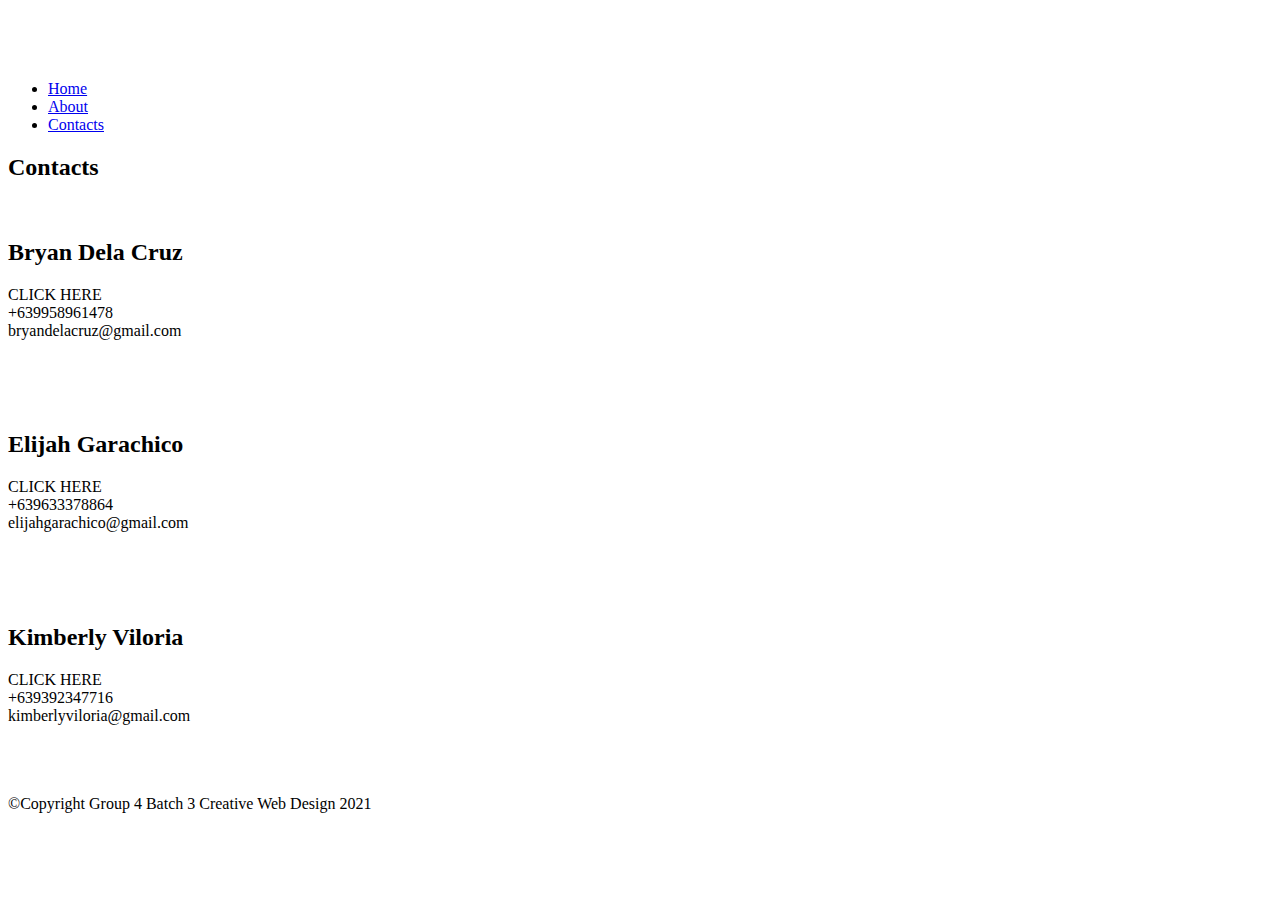
==== BryanDC/index.html @ ee6e7a69 "Add files via upload" ====
<!DOCTYPE html>
<html lang="en">
<head>
    <meta charset="UTF-8">
    <meta http-equiv="X-UA-Compatible" content="IE=edge">
    <meta name="viewport" content="width=device-width, initial-scale=1.0">
    <link href="https://cdn.jsdelivr.net/npm/bootstrap@5.1.3/dist/css/bootstrap.min.css" rel="stylesheet" integrity="sha384-1BmE4kWBq78iYhFldvKuhfTAU6auU8tT94WrHftjDbrCEXSU1oBoqyl2QvZ6jIW3" crossorigin="anonymous">
    <script src="https://cdn.jsdelivr.net/npm/bootstrap@5.1.3/dist/js/bootstrap.bundle.min.js" integrity="sha384-ka7Sk0Gln4gmtz2MlQnikT1wXgYsOg+OMhuP+IlRH9sENBO0LRn5q+8nbTov4+1p" crossorigin="anonymous"></script>
    <link rel="stylesheet" href="/css/portfolio.css">
    <link rel="stylesheet" href="https://cdnjs.cloudflare.com/ajax/libs/font-awesome/6.0.0-beta2/css/all.min.css" integrity="sha512-YWzhKL2whUzgiheMoBFwW8CKV4qpHQAEuvilg9FAn5VJUDwKZZxkJNuGM4XkWuk94WCrrwslk8yWNGmY1EduTA==" crossorigin="anonymous" referrerpolicy="no-referrer" />
    <title>Portfolio</title>
</head>
<body>
    <nav id="navbar">
        <h1 class="logo">
            <i><img src="/images/rangers.png" alt=""></i>
        </h1>
        <ul id="nav">
            <li><a href="#">Home</a></li>
            <li><a href="#">About</a></li>
            <li><a href="#">Contacts</a></li>
        </ul>
    </nav>
    <!-- end of navbar -->

    <!-- Contacts -->
    <div class="box">
        <div class=" container px-4 py-5">
            <h2 class="pb-2 contacts">Contacts</h2>
        </div>
        <div class="container2">
            <div class="col col1">
                <div class="icon-image">
                    <img src="/images/pics.jpg" alt="">
                </div>
                <div>
                    <h2 class="name">Bryan Dela Cruz</h2>
                    <div class="popup" onclick="myFunction()">CLICK HERE
                        <span class="popuptext" id="myPopup">
                            <div class="icons1">
                                <div class="drop"><i class="fas fa-phone fa-2x"></i>
                                    <span id="popup" class="list"><img src="/images/flag.png" alt="">+639958961478</span>
                                </div>
                                <div class="drop"><i class="fas fa-envelope fa-2x i2"></i>
                                    <span class="list2"><img class="gmail" src="/images/gmail-logo.png" alt="">bryandelacruz@gmail.com</span>
                                </div>
                                <div>
                                    <a href="#"><img src="/images/Facebook-Logo.png" alt=""></i></a>
                                </div>
                                <div>
                                    <a href="#"><img src="/images/Twitter-Logo.png" alt=""></i></a>
                                </div>
                                <div>
                                    <a href="#"><img src="/images/Instagram-Logo.png" alt=""></i></a>
                                </div>
                            </div>
                        </span>
                    </div>
                    <script>
                        // When the user clicks on div, open the popup
                        function myFunction() {
                          var popup = document.getElementById("myPopup");
                          popup.classList.toggle("show");
                        }
                    </script>
                </div>
            </div>
            <div class="col col2">
                <div class="icon-image">
                    <img src="/images/elijah.jpg" alt="">
                </div>
                <div>
                    <h2 class="name">Elijah Garachico</h2>
                    <div class="popup" onclick="myFunction2()">CLICK HERE
                        <span class="popuptext2" id="myPopup2">
                            <div class="icons2">
                                <div class="drop"><i class="fas fa-phone fa-2x"></i>
                                    <span id="popup" class="list"><img src="/images/flag.png" alt="">+639633378864</span>
                                </div>
                                <div class="drop"><i class="fas fa-envelope fa-2x i2"></i>
                                    <span class="list2"><img class="gmail" src="/images/gmail-logo.png" alt="">elijahgarachico@gmail.com</span>
                                </div>
                                <div>
                                    <a href="#"><img src="/images/Facebook-Logo.png" alt=""></i></a>
                                </div>
                                <div>
                                    <a href="#"><img src="/images/Twitter-Logo.png" alt=""></i></a>
                                </div>
                                <div>
                                    <a href="#"><img src="/images/Instagram-Logo.png" alt=""></i></a>
                                </div>
                            </div>
                        </span>
                    </div>
                    <script>
                        // When the user clicks on div, open the popup
                        function myFunction2() {
                          var popup = document.getElementById("myPopup2");
                          popup.classList.toggle("show");
                        }
                    </script>
                </div>
            </div>
            <div class="col col3">
                <div class="icon-image">
                    <img src="/images/kim.jpg" alt="">
                </div>
                <div>
                    <h2 class="name">Kimberly Viloria</h2>
                    <div class="popup" onclick="myFunction3()">CLICK HERE
                        <span class="popuptext3" id="myPopup3">
                            <div class="icons3">
                                <div class="drop"><i class="fas fa-phone fa-2x"></i>
                                    <span id="popup" class="list"><img src="/images/flag.png" alt="">+639392347716</span>
                                </div>
                                <div class="drop"><i class="fas fa-envelope fa-2x i2"></i>
                                    <span class="list2"><img class="gmail" src="/images/gmail-logo.png" alt="">kimberlyviloria@gmail.com</span>
                                </div>
                                <div>
                                    <a href="#"><img src="/images/Facebook-Logo.png" alt=""></i></a>
                                </div>
                                <div>
                                    <a href="#"><img src="/images/Twitter-Logo.png" alt=""></i></a>
                                </div>
                                <div>
                                    <a href="#"><img src="/images/Instagram-Logo.png" alt=""></i></a>
                                </div>
                            </div>
                        </span>
                    </div>
                    <script>
                        // When the user clicks on div, open the popup
                        function myFunction3() {
                          var popup = document.getElementById("myPopup3");
                          popup.classList.toggle("show");
                        }
                    </script>
                </div>
            </div>
        </div>
    </div>
    <footer>
        <div>
            <p>&copy;Copyright Group 4 Batch 3 Creative Web Design 2021</p>
        </div>
    </footer>
</body>
</html>
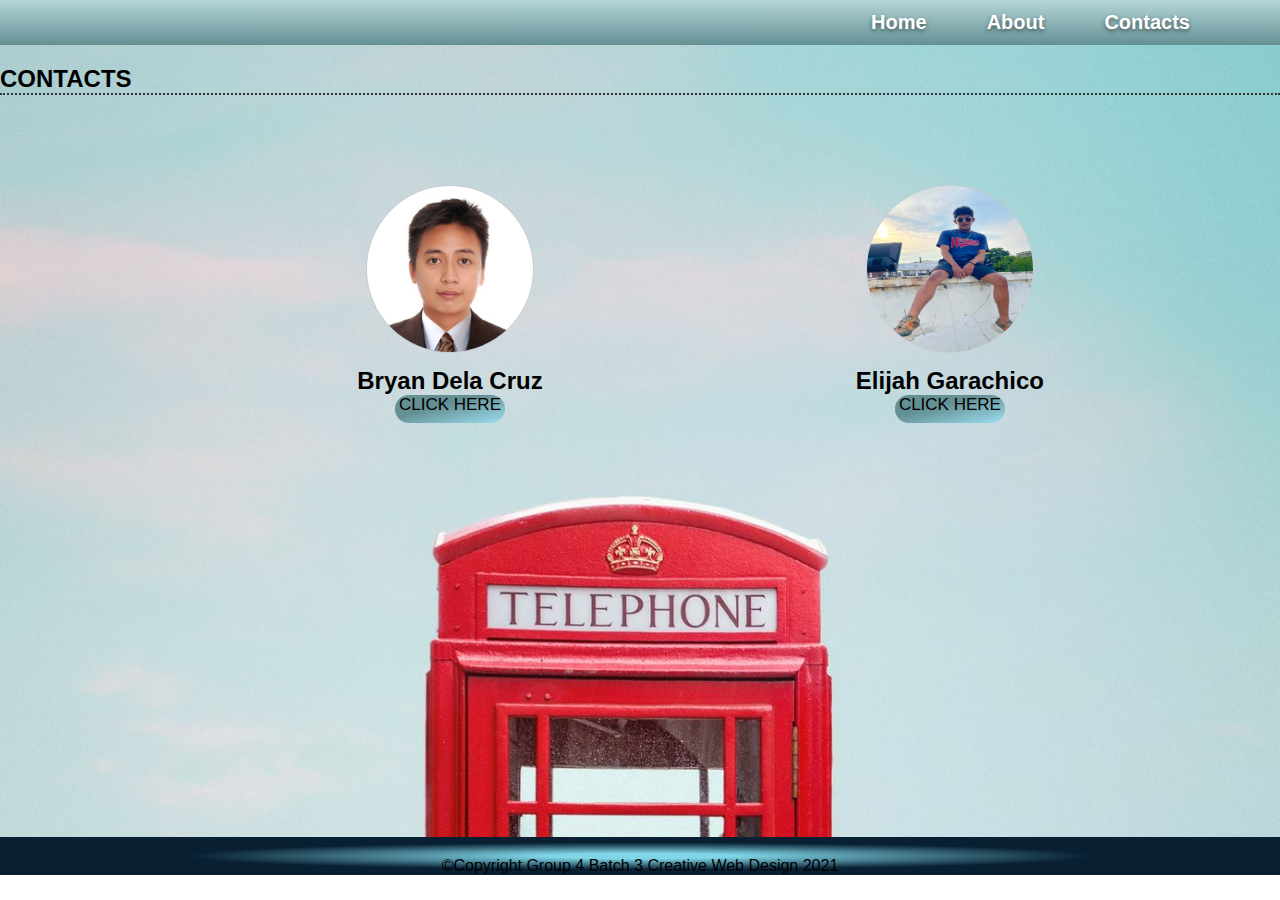
==== commit a4ab0257: "Update index.html" ====
--- a/BryanDC/index.html
+++ b/BryanDC/index.html
@@ -6,19 +6,19 @@
     <meta name="viewport" content="width=device-width, initial-scale=1.0">
     <link href="https://cdn.jsdelivr.net/npm/bootstrap@5.1.3/dist/css/bootstrap.min.css" rel="stylesheet" integrity="sha384-1BmE4kWBq78iYhFldvKuhfTAU6auU8tT94WrHftjDbrCEXSU1oBoqyl2QvZ6jIW3" crossorigin="anonymous">
     <script src="https://cdn.jsdelivr.net/npm/bootstrap@5.1.3/dist/js/bootstrap.bundle.min.js" integrity="sha384-ka7Sk0Gln4gmtz2MlQnikT1wXgYsOg+OMhuP+IlRH9sENBO0LRn5q+8nbTov4+1p" crossorigin="anonymous"></script>
-    <link rel="stylesheet" href="/css/portfolio.css">
+    <link rel="stylesheet" href="css/portfolio.css">
     <link rel="stylesheet" href="https://cdnjs.cloudflare.com/ajax/libs/font-awesome/6.0.0-beta2/css/all.min.css" integrity="sha512-YWzhKL2whUzgiheMoBFwW8CKV4qpHQAEuvilg9FAn5VJUDwKZZxkJNuGM4XkWuk94WCrrwslk8yWNGmY1EduTA==" crossorigin="anonymous" referrerpolicy="no-referrer" />
     <title>Portfolio</title>
 </head>
 <body>
     <nav id="navbar">
         <h1 class="logo">
-            <i><img src="/images/rangers.png" alt=""></i>
+            <i><img src="BryanDC/images/rangers.png" alt=""></i>
         </h1>
         <ul id="nav">
-            <li><a href="#">Home</a></li>
-            <li><a href="#">About</a></li>
-            <li><a href="#">Contacts</a></li>
+            <li><a href="index.html">Home</a></li>
+            <li><a href="ej/index.html">About</a></li>
+            <li><a href="BryanDC/index.html">Contacts</a></li>
         </ul>
     </nav>
     <!-- end of navbar -->
@@ -31,7 +31,7 @@
         <div class="container2">
             <div class="col col1">
                 <div class="icon-image">
-                    <img src="/images/pics.jpg" alt="">
+                    <img src="images/pics.jpg" alt="">
                 </div>
                 <div>
                     <h2 class="name">Bryan Dela Cruz</h2>
@@ -39,10 +39,10 @@
                         <span class="popuptext" id="myPopup">
                             <div class="icons1">
                                 <div class="drop"><i class="fas fa-phone fa-2x"></i>
-                                    <span id="popup" class="list"><img src="/images/flag.png" alt="">+639958961478</span>
+                                    <span id="popup" class="list"><img src="BryanDC/images/flag.png" alt="">+639958961478</span>
                                 </div>
                                 <div class="drop"><i class="fas fa-envelope fa-2x i2"></i>
-                                    <span class="list2"><img class="gmail" src="/images/gmail-logo.png" alt="">bryandelacruz@gmail.com</span>
+                                    <span class="list2"><img class="gmail" src="BryanDC/images/gmail-logo.png" alt="">bryandelacruz@gmail.com</span>
                                 </div>
                                 <div>
                                     <a href="#"><img src="/images/Facebook-Logo.png" alt=""></i></a>
@@ -67,7 +67,7 @@
             </div>
             <div class="col col2">
                 <div class="icon-image">
-                    <img src="/images/elijah.jpg" alt="">
+                    <img src="images/elijah.jpg" alt="">
                 </div>
                 <div>
                     <h2 class="name">Elijah Garachico</h2>
@@ -103,7 +103,7 @@
             </div>
             <div class="col col3">
                 <div class="icon-image">
-                    <img src="/images/kim.jpg" alt="">
+                    <img src="images/kim.jpg" alt="">
                 </div>
                 <div>
                     <h2 class="name">Kimberly Viloria</h2>
@@ -145,4 +145,4 @@
         </div>
     </footer>
 </body>
-</html>+</html>
--- a/BryanDC/css/portfolio.css
+++ b/BryanDC/css/portfolio.css
@@ -0,0 +1,260 @@
+/* global settings */
+* {
+  margin: 0;
+  padding: 0;
+  box-sizing: border-box;
+}
+
+body {
+  font-family: "Segoe UI", Tahoma, Geneva, Verdana, sans-serif;
+}
+
+a {
+  text-decoration: none;
+}
+
+#navbar {
+  display: flex;
+  position: sticky;
+  justify-content: space-between;
+  background-image: linear-gradient(#b6d6d8, #649094);
+  padding: 0px 60px;
+}
+
+#navbar ul {
+  display: flex;
+  align-items: center;
+  list-style: none;
+  font-size: 20px;
+}
+
+#navbar ul li a {
+  padding: 10% 30px 0;
+  color: #fff;
+  text-shadow: 0 2px 4px rgba(0, 0, 0, 0.5);
+  font-weight: 600;
+}
+
+.logo {
+  height: 45px;
+}
+
+#navbar ul li a:hover,
+a:active {
+  color: #af232b;
+  font-size: 110%;
+}
+/* end of navbar */
+
+/* contacts */
+.box {
+  background: url("../images/background.jpg") no-repeat center center/cover;
+  height: 88vh;
+  overflow: auto;
+}
+
+.contacts {
+  margin-top: 20px;
+  text-transform: uppercase;
+  border-bottom: 2px dotted #333;
+}
+
+.container2 {
+  margin: auto;
+  width: 1900px;
+  height: 642px;
+  overflow: auto;
+  padding: 0 200px;
+}
+
+.container2 .col1,
+.container2 .col2,
+.container2 .col3 {
+  float: left;
+  width: 33.33%;
+  text-align: center;
+  padding-top: 20px;
+}
+
+/* profile image */
+.container2 .icon-image img {
+  height: 168px;
+  width: 168px;
+  margin-top: 70px;
+  border-radius: 50%;
+  border: 1px solid #c9ccd5;
+}
+
+.container2 .col .name {
+  padding-top: 10px;
+}
+
+/* popup hover */
+.popup {
+  width: 110px;
+  height: 28px;
+  font-size: 17px;
+  text-align: center;
+  position: relative;
+  display: inline-block;
+  cursor: pointer;
+  -webkit-user-select: none;
+  -moz-user-select: none;
+  -ms-user-select: none;
+  user-select: none;
+  border: none;
+  border-radius: 20px;
+  background-image: linear-gradient(
+    to bottom right,
+    #649094 40%,
+    rgb(156, 223, 240)
+  );
+  transition: transform 0.25s;
+}
+
+.popup:hover {
+  background-image: linear-gradient(#226268, #649094);
+  transform: translateY(0.25rem);
+}
+
+.popup .popuptext,
+.popup .popuptext2,
+.popup .popuptext3 {
+  visibility: hidden;
+  text-align: center;
+  border-radius: 6px;
+  padding: 50px 50px;
+  position: absolute;
+  z-index: 1;
+  left: -120%;
+}
+
+.popup .popuptext .icons1,
+.popup .popuptext2 .icons2,
+.popup .popuptext3 .icons3 {
+  width: 280px;
+  height: 50px;
+  display: flex;
+  flex-direction: row;
+  justify-content: space-around;
+  padding-top: 8px;
+  background-color: #c9ccd5;
+  border-radius: 3rem;
+}
+
+.popup .popuptext .icons1:after,
+.popup .popuptext2 .icons2:after,
+.popup .popuptext3 .icons3:after {
+  content: "";
+  position: absolute;
+  bottom: 66%;
+  left: 50%;
+  margin-left: -5px;
+  border-width: 9px;
+  border-style: solid;
+  border-color: transparent transparent #c9ccd5;
+}
+
+.popup .show {
+  visibility: visible;
+  -webkit-animation: fadeIn 1s;
+  animation: fadeIn 1s;
+}
+
+@-webkit-keyframes fadeIn {
+  from {
+    opacity: 0;
+  }
+  to {
+    opacity: 1;
+  }
+}
+
+@keyframes fadeIn {
+  from {
+    opacity: 0;
+  }
+  to {
+    opacity: 1;
+  }
+}
+
+/* popout hover effect */
+.drop {
+  position: relative;
+  display: inline-block;
+}
+
+.drop .list {
+  visibility: hidden;
+  width: 158px;
+  background-color: #c9ccd5;
+  color: #333;
+  text-align: center;
+  padding: 5px 0;
+  border-radius: 6px;
+  padding: 5px 0;
+  position: absolute;
+  z-index: 1;
+  top: 150%;
+  left: 50%;
+  margin-left: -60px;
+}
+
+.drop .list2 {
+  visibility: hidden;
+  width: 235px;
+  background-color: #c9ccd5;
+  color: #333;
+  text-align: center;
+  padding: 5px 0;
+  border-radius: 6px;
+  padding: 5px 0;
+  position: absolute;
+  z-index: 1;
+  top: 149%;
+  left: 50%;
+  margin-left: -60px;
+}
+
+.drop:hover .list::after {
+  content: "";
+  position: absolute;
+  bottom: 100%;
+  left: 50%;
+  margin-left: -25px;
+  border-width: 7px;
+  border-style: solid;
+  border-color: transparent transparent #c9ccd5;
+}
+
+.drop:hover .list2:after {
+  content: "";
+  position: absolute;
+  bottom: 100%;
+  left: 50%;
+  margin-left: -64px;
+  border-width: 7px;
+  border-style: solid;
+  border-color: transparent transparent #c9ccd5;
+}
+
+.drop:hover .list,
+.drop:hover .list2 {
+  visibility: visible;
+}
+/* end of popout hover effect */
+
+/* padding for gmail icon */
+.gmail {
+  padding: 0 5px 4px 0;
+}
+
+/* footer */
+footer {
+  background: radial-gradient(#80d6e7 10%, #082032 50%);
+  overflow: auto;
+  text-align: center;
+  color: #000;
+  padding-top: 20px;
+}
